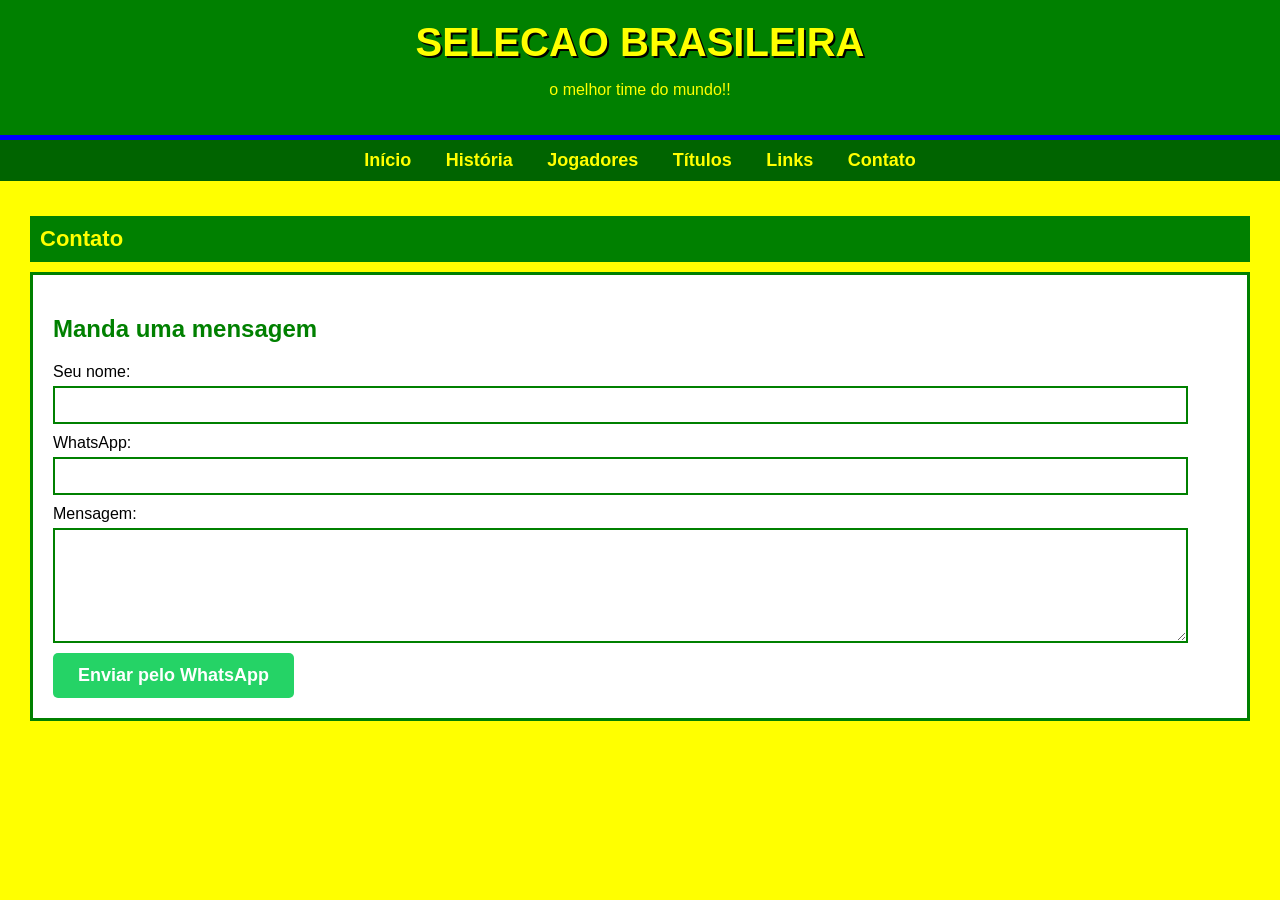
==== paginas/contato.html @ 289783dd "atualização" ====
<!DOCTYPE html>
<html lang="en">
<head>
    <meta charset="UTF-8">
    <meta name="viewport" content="width=device-width, initial-scale=1.0">
    <title>contato</title>
    <link rel="stylesheet" href="../css/estilo.css">
</head>
<body>
    <div id="cabecalho">
        <h1>SELECAO BRASILEIRA</h1>
        <p>o melhor time do mundo!!</p>
    </div>

    <div id="menu">
        <a href="../index.html">Início</a>
        <a href="historia.html">História</a>
        <a href="jogadores.html">Jogadores</a>
        <a href="titulos.html">Títulos</a>
        <a href="links.html">Links</a>
        <a href="contato.html">Contato</a>
    </div>

    <div id="conteudo">

    <div class="titulo-secao">Contato</div>

    <div id="form-contato">

        <h2>Manda uma mensagem</h2>

        <label>Seu nome:</label>
        <input type="text">

        <label>WhatsApp:</label>
        <input type="tel">

        <label>Mensagem:</label>
        <textarea rows="5"></textarea>

        <button>Enviar pelo WhatsApp</button>

    </div>

</div>
    
</body>
</html>
---- css/estilo.css ----
body {
background-color: yellow;
font-family: Arial, sans-serif;
margin: 0;
padding: 0;
}

/* cabeçalho */
#cabecalho {
background-color: green;
color: yellow;
text-align: center;
padding: 20px;
border-bottom: 5px solid blue;
}

#cabecalho h1 {
font-size: 40px;
text-shadow: 2px 2px black;
margin: 0;
}

/* menu de navegação */
#menu {
background-color: #006400;
padding: 10px;
text-align: center;
}

#menu a {
color: yellow;
text-decoration: none;
margin: 0 15px;
font-size: 18px;
font-weight: bold;
}

#menu a:hover {
color: white;
text-decoration: underline;
}

/* conteúdo principal */
#conteudo {
padding: 20px;
}

/* caixa padrão para todas as páginas */
.caixa-conteudo {
background-color: white;
border: 3px solid green;
padding: 20px;
margin: 10px;
}

.caixa-conteudo h2 {
color: green;
text-align: center;
font-size: 30px;
}

.caixa-conteudo p {
font-size: 16px;
line-height: 1.6;
}

/* imagem da bandeira */
.img-bandeira {
display: block;
margin: 20px auto;
width: 200px;
border: 3px solid green;
}

/* títulos das seções */
.titulo-secao {
background-color: green;
color: yellow;
padding: 10px;
font-size: 22px;
font-weight: bold;
margin: 15px 10px 5px 10px;
}

/* tabelas */
table {
width: 100%;
border-collapse: collapse;
background-color: white;
}

table th {
background-color: green;
color: yellow;
padding: 10px;
text-align: left;
}

table td {
padding: 8px;
border: 1px solid green;
}

table tr:nth-child(even) {
background-color: #90EE90;
}

/* lista de títulos */
#titulos-lista {
background-color: white;
border: 2px solid green;
padding: 15px;
margin: 10px;
}

#titulos-lista li {
font-size: 18px;
padding: 5px 0;
color: #006400;
}

/* links externos */
.link-externo {
display: block;
background-color: green;
color: yellow;
padding: 10px;
margin: 10px auto;
text-decoration: none;
border-radius: 5px;
font-weight: bold;
text-align: center;
width: 60%;
}

.link-externo:hover {
background-color: #004d00;
}

/* formulário */
#form-contato {
background-color: white;
border: 3px solid green;
padding: 20px;
margin: 10px;
}

#form-contato h2 {
color: green;
}

#form-contato input,
#form-contato textarea {
width: 95%;
padding: 8px;
margin: 5px 0 10px 0;
border: 2px solid green;
font-size: 16px;
display: block;
}

#form-contato button {
background-color: #25D366;
color: white;
padding: 12px 25px;
font-size: 18px;
border: none;
cursor: pointer;
border-radius: 5px;
font-weight: bold;
}

#form-contato button:hover {
background-color: #128C7E;
}

#msg-enviada {
display: none;
color: green;
font-weight: bold;
font-size: 18px;
margin-top: 10px;
}

/* galeria de jogadores */
.galeria {
display: flex;
flex-wrap: wrap;
gap: 10px;
justify-content: center;
background-color: white;
padding: 15px;
border: 2px solid green;
margin: 10px;
}

.galeria-item {
text-align: center;
background-color: #f0fff0;
border: 2px solid green;
padding: 10px;
width: 150px;
}

.galeria-item p {
margin: 5px 0;
font-weight: bold;
color: green;
}

.emoji-jogador {
font-size: 30px;
color: green;
font-weight: bold;
}

/* árvore de páginas */
.arvore {
background-color: white;
border: 2px dashed green;
padding: 15px;
margin: 10px;
}

.arvore ul {
list-style-type: square;
color: green;
}

.arvore ul ul {
list-style-type: circle;
color: #333;
}

/* rodapé */
#rodape {
background-color: green;
color: yellow;
text-align: center;
padding: 15px;
margin-top: 20px;
font-size: 14px;
}
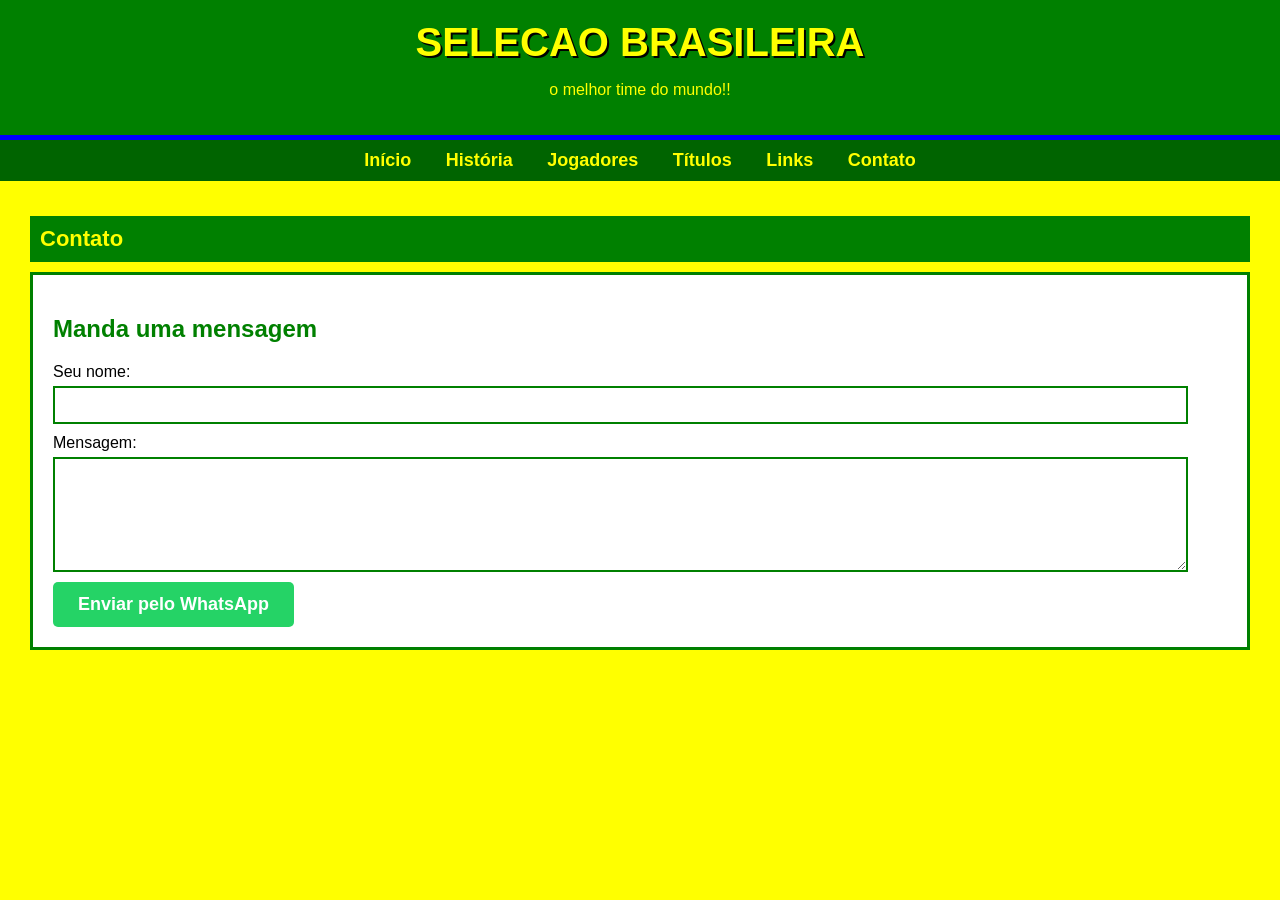
==== commit 556ac356: "Update contato.html" ====
--- a/paginas/contato.html
+++ b/paginas/contato.html
@@ -32,9 +32,6 @@
         <label>Seu nome:</label>
         <input type="text">
 
-        <label>WhatsApp:</label>
-        <input type="tel">
-
         <label>Mensagem:</label>
         <textarea rows="5"></textarea>
 
